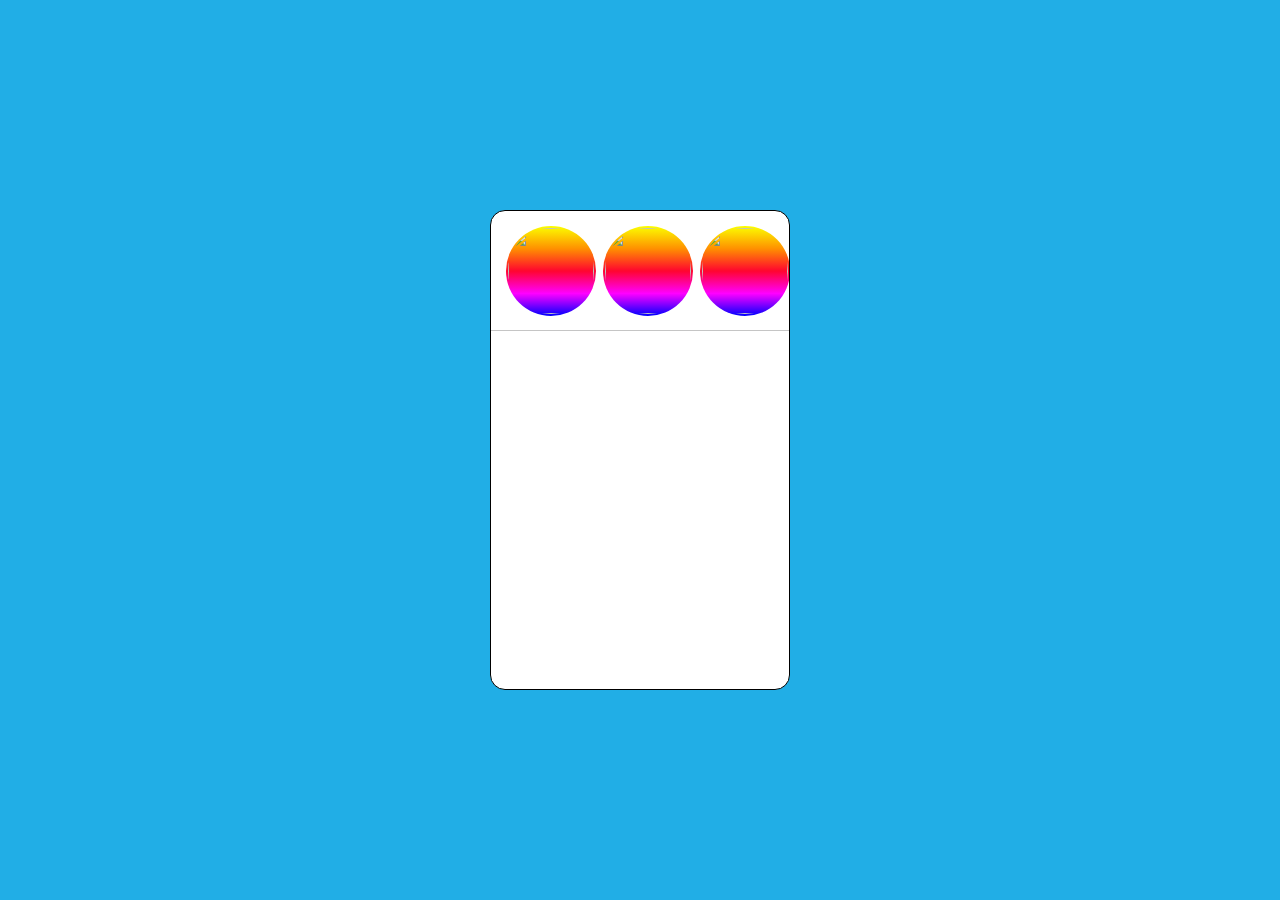
==== instaStoryFeature/index.html @ c9a3d157 "first change" ====
<!DOCTYPE html>
<html lang="en">
<head>
    <meta charset="UTF-8">
    <meta name="viewport" content="width=device-width, initial-scale=1.0">
    <title>Document</title>
    <link rel="stylesheet" href="style.css">
</head>
<body>
    <div class="card">
      <div class="full-screen"></div>
        <div class="storiyan">
           
        </div>
    </div>
    <script src="script.js"></script>
</body>
</html>
---- instaStoryFeature/style.css ----
*{
    margin: 0;
    padding: 0;
    box-sizing: border-box;
}
html , body{
    height: 100%;
    width: 100%;
    background: rgb(33, 174, 230);
    display: flex;
    justify-content: center;
    align-items: center;
}

.card{
    height: 480px;
    width: 300px;
    background-color: white;
    border: 1px solid black;
    border-radius: 15px;
    position: relative;
    overflow: hidden;
}

.storiyan::-webkit-scrollbar{
    display: none;
}
.storiyan{
    height: 120px;
    width: 100%;
    border-bottom: 1px solid rgb(197, 197, 197);
    padding: 15px;
    white-space: nowrap;
    overflow-x: auto;
    overflow-y: hidden;
    
}

.story{
    height: 90px;
    width: 90px;
    display: inline-block;
    border-radius: 50%;
    padding: 2.4px;
    margin-right: 3px;
    background: linear-gradient(rgb(251, 255, 0),rgb(255, 145, 0), rgb(255, 5, 47), rgb(255, 0, 255), blue);
}

.story img{
    height: 100%;
    width: 100%;
    object-fit: cover;
    border-radius: 50%;
}

.full-screen{
    width: 100%;
    height: 100%;
    background-size: cover;
    background-position: center;
    position: absolute;  
    display: none;
}
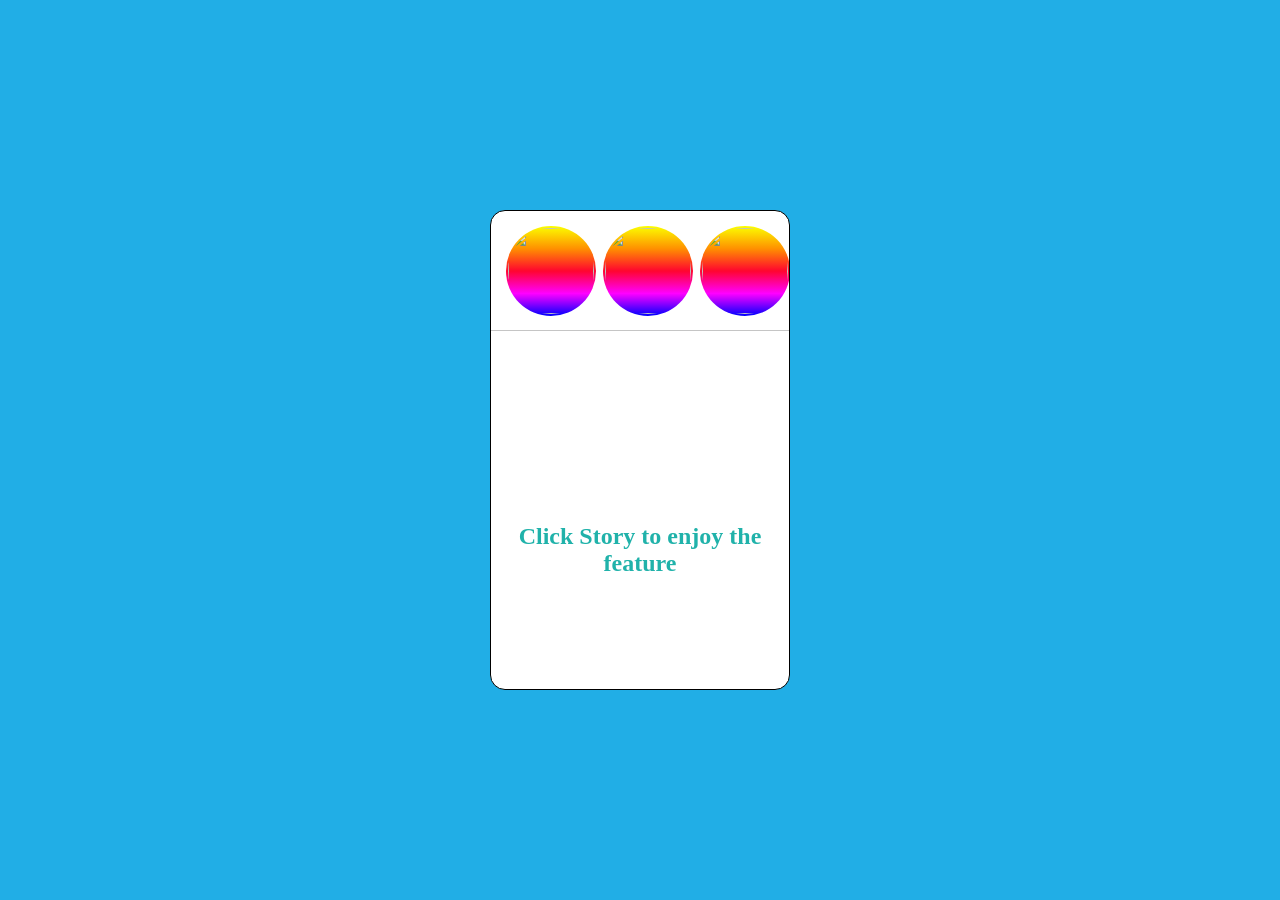
==== commit 98b53c87: "intsa feature upadate" ====
--- a/instaStoryFeature/index.html
+++ b/instaStoryFeature/index.html
@@ -3,7 +3,7 @@
 <head>
     <meta charset="UTF-8">
     <meta name="viewport" content="width=device-width, initial-scale=1.0">
-    <title>Document</title>
+    <title>Insta Story Feature</title>
     <link rel="stylesheet" href="style.css">
 </head>
 <body>
@@ -12,6 +12,7 @@
         <div class="storiyan">
            
         </div>
+        <h2>Click Story to enjoy the feature</h2>
     </div>
     <script src="script.js"></script>
 </body>
--- a/instaStoryFeature/style.css
+++ b/instaStoryFeature/style.css
@@ -60,4 +60,9 @@
     background-position: center;
     position: absolute;  
     display: none;
+}
+h2{
+    padding: 15vw 0;
+    text-align: center;
+   color: lightseagreen;
 }
